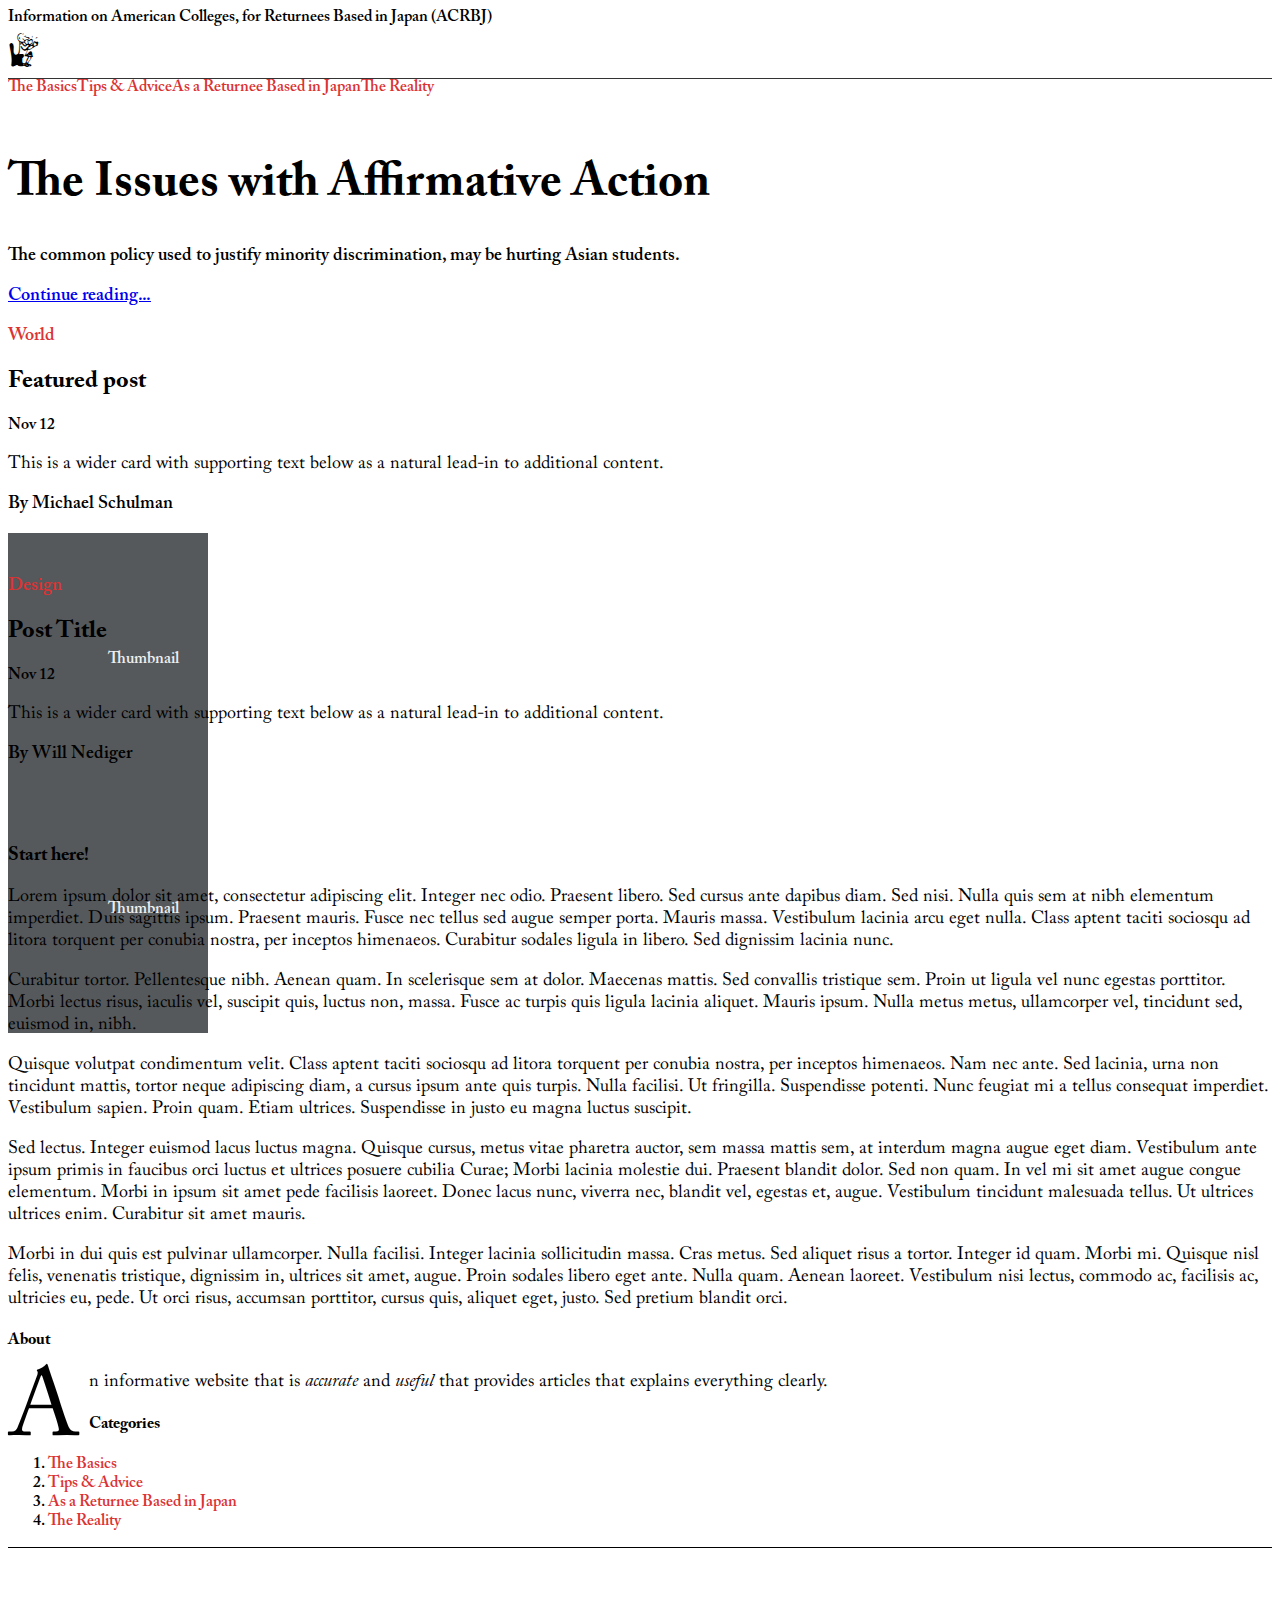
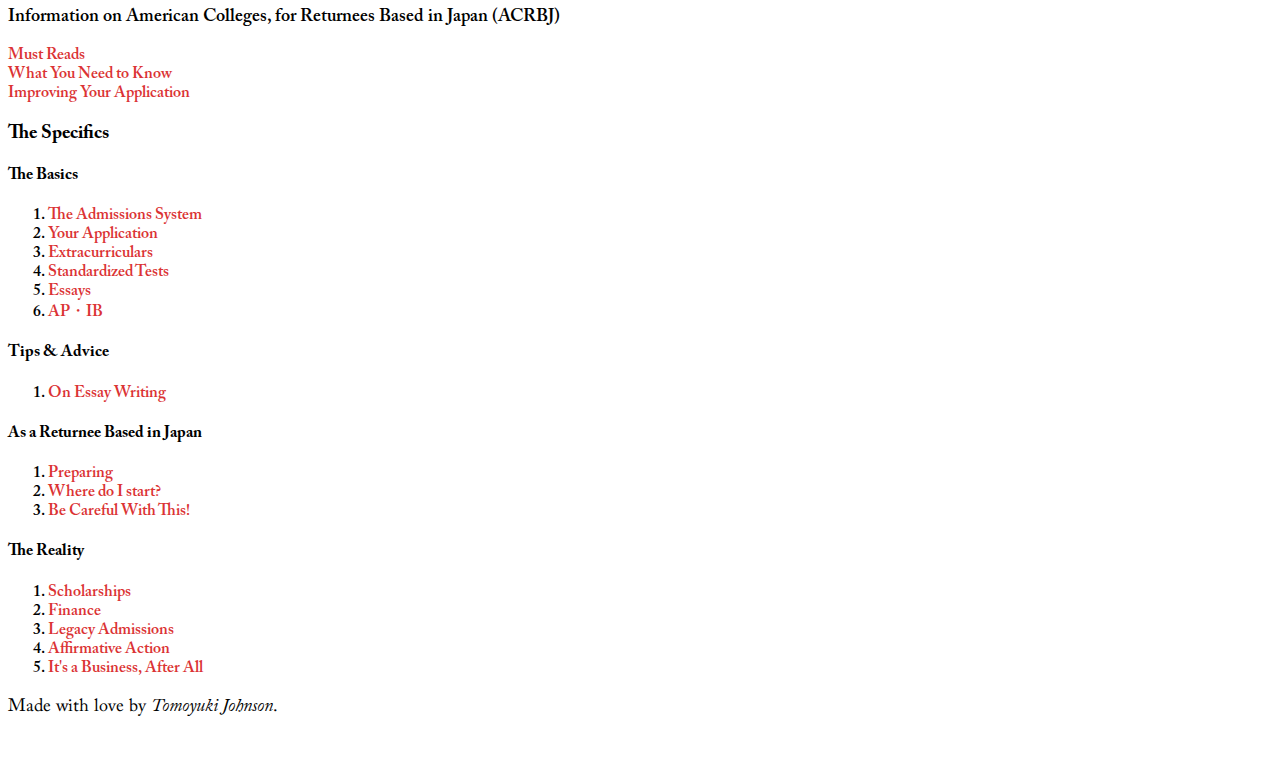
==== index.html @ 269ea59a "New file structure via upload" ====
<!doctype html>
<html lang="en">
  <head>
    <meta charset="utf-8">
    <meta name="viewport" content="width=device-width, initial-scale=1">
    <meta name="author" content="Tomoyuki Johnson">
    <title>Homepage</title>

    <link href="https://cdn.jsdelivr.net/npm/bootstrap@5.2.0-beta1/dist/css/bootstrap.min.css" rel="stylesheet" integrity="sha384-0evHe/X+R7YkIZDRvuzKMRqM+OrBnVFBL6DOitfPri4tjfHxaWutUpFmBp4vmVor" crossorigin="anonymous">
    <!-- Bootstrap -->
    <link href="https://cdn.jsdelivr.net/npm/bootstrap@5.3.0-alpha3/dist/css/bootstrap.min.css" rel="stylesheet" integrity="sha384-KK94CHFLLe+nY2dmCWGMq91rCGa5gtU4mk92HdvYe+M/SXH301p5ILy+dN9+nJOZ" crossorigin="anonymous">
    <!-- Custom styles for this template -->
    <link href="style.css" rel="stylesheet">
    <link href="static/universalstyle.css" rel="stylesheet">
  </head>
  <body class="d-flex flex-column h-100">
    <!-- Begin page content -->
    <main class="flex-shrink-0">
      <nav class="navbar sticky-top">
        <div class="container-fluid">
          <span class="navbar-brand mb-0 h1 fst-italic" style="font-family: calsonPro;">Information on American Colleges, for Returnees Based in Japan (ACRBJ)</span>
        <form class="d-flex" role="search">
          <span style="font-family: upperWestSide; font-size: 3em; margin-top: -0.5em; margin-bottom: -0.5em;">¢</span>
        </form>
        </div>
      </nav>

    
<div class="container">
  <div class="nav-scroller py-1 mt-2 mb-1">
    <nav class="nav d-flex justify-content-between">
      <a class="p-2 category-nav-links h4 fst-italic" href="#">The Basics</a>
      <a class="p-2 category-nav-links h4 fst-italic" href="#">Tips & Advice</a>
      <a class="p-2 category-nav-links h4 fst-italic" href="#">As a Returnee Based in Japan</a>
      <a class="p-2 category-nav-links h4 fst-italic" href="#">The Reality</a>
    </nav>
  </div>
</div>

<main class="container">
  <div class="p-4 p-md-5 mb-4 rounded text-bg-dark">
    <div class="col-md-6 px-0">
      <h1 class="display-4 fst-italic essayHeadline">The Issues with Affirmative Action</h1>
      <p class="lead my-3">The common policy used to justify minority discrimination, may be hurting Asian students.</p>
      <p class="lead mb-0"><a href="#" class="text-white fw-bold">Continue reading...</a></p>
    </div>
  </div>

  <div class="row mb-2">
    <div class="col-md-6">
      <div class="row g-0 border rounded overflow-hidden flex-md-row mb-4 shadow-sm h-md-250 position-relative">
        <div class="col p-4 d-flex flex-column position-static">
          <a class="d-inline-block mb-0 category-article category-nav-links">World</a>
          <h2 class="mb-0 essayHeadline">Featured post</h2>
          <div class="mb-1 text-body-secondary">Nov 12</div>
          <p class="card-text mb-auto">This is a wider card with supporting text below as a natural lead-in to additional content.</p>
          <p class="fst-italic calsonPro">By Michael Schulman</p>
        </div>
        <div class="col-auto d-none d-lg-block">
          <svg class="bd-placeholder-img" width="200" height="250" xmlns="http://www.w3.org/2000/svg" role="img" aria-label="Placeholder: Thumbnail" preserveAspectRatio="xMidYMid slice" focusable="false"><title>Placeholder</title><rect width="100%" height="100%" fill="#55595c"/><text x="50%" y="50%" fill="#eceeef" dy=".3em">Thumbnail</text></svg>
        </div>
      </div>
    </div>
    <div class="col-md-6">
      <div class="row g-0 border rounded overflow-hidden flex-md-row mb-4 shadow-sm h-md-250 position-relative">
        <div class="col p-4 d-flex flex-column position-static">
          <a class="d-inline-block mb-0 category-article category-nav-links">Design</a>
          <h2 class="mb-0 essayHeadline">Post Title</h2>
          <div class="mb-1 text-body-secondary">Nov 12</div>
          <p class="card-text mb-auto">This is a wider card with supporting text below as a natural lead-in to additional content.</p>
          <p class="fst-italic calsonPro">By Will Nediger</p>
        </div>
        <div class="col-auto d-none d-lg-block">
          <svg class="bd-placeholder-img" width="200" height="250" xmlns="http://www.w3.org/2000/svg" role="img" aria-label="Placeholder: Thumbnail" preserveAspectRatio="xMidYMid slice" focusable="false"><title>Placeholder</title><rect width="100%" height="100%" fill="#55595c"/><text x="50%" y="50%" fill="#eceeef" dy=".3em">Thumbnail</text></svg>
        </div>
      </div>
    </div>

  <div class="row g-5">
    <div class="col-md-8">
      <h3 class="pb-4 mb-4 fst-italic border-bottom">
        Start here!
      </h3>
      <p>Lorem ipsum dolor sit amet, consectetur adipiscing elit. Integer nec odio. Praesent libero. Sed cursus ante dapibus diam. Sed nisi. Nulla quis sem at nibh elementum imperdiet. Duis sagittis ipsum. Praesent mauris. Fusce nec tellus sed augue semper porta. Mauris massa. Vestibulum lacinia arcu eget nulla. Class aptent taciti sociosqu ad litora torquent per conubia nostra, per inceptos himenaeos. Curabitur sodales ligula in libero. Sed dignissim lacinia nunc. </p>
      
      <p>Curabitur tortor. Pellentesque nibh. Aenean quam. In scelerisque sem at dolor. Maecenas mattis. Sed convallis tristique sem. Proin ut ligula vel nunc egestas porttitor. Morbi lectus risus, iaculis vel, suscipit quis, luctus non, massa. Fusce ac turpis quis ligula lacinia aliquet. Mauris ipsum. Nulla metus metus, ullamcorper vel, tincidunt sed, euismod in, nibh. </p>
      
      <p>Quisque volutpat condimentum velit. Class aptent taciti sociosqu ad litora torquent per conubia nostra, per inceptos himenaeos. Nam nec ante. Sed lacinia, urna non tincidunt mattis, tortor neque adipiscing diam, a cursus ipsum ante quis turpis. Nulla facilisi. Ut fringilla. Suspendisse potenti. Nunc feugiat mi a tellus consequat imperdiet. Vestibulum sapien. Proin quam. Etiam ultrices. Suspendisse in justo eu magna luctus suscipit. </p>
      
      <p>Sed lectus. Integer euismod lacus luctus magna. Quisque cursus, metus vitae pharetra auctor, sem massa mattis sem, at interdum magna augue eget diam. Vestibulum ante ipsum primis in faucibus orci luctus et ultrices posuere cubilia Curae; Morbi lacinia molestie dui. Praesent blandit dolor. Sed non quam. In vel mi sit amet augue congue elementum. Morbi in ipsum sit amet pede facilisis laoreet. Donec lacus nunc, viverra nec, blandit vel, egestas et, augue. Vestibulum tincidunt malesuada tellus. Ut ultrices ultrices enim. Curabitur sit amet mauris. </p>
      
      <p>Morbi in dui quis est pulvinar ullamcorper. Nulla facilisi. Integer lacinia sollicitudin massa. Cras metus. Sed aliquet risus a tortor. Integer id quam. Morbi mi. Quisque nisl felis, venenatis tristique, dignissim in, ultrices sit amet, augue. Proin sodales libero eget ante. Nulla quam. Aenean laoreet. Vestibulum nisi lectus, commodo ac, facilisis ac, ultricies eu, pede. Ut orci risus, accumsan porttitor, cursus quis, aliquet eget, justo. Sed pretium blandit orci. </p>
    </div>

    <div class="col-md-4">
      <div class="position-sticky" style="top: 5rem;">
        <div class="p-4 mb-3 bg-body-tertiary rounded">
          <h4>About</h4>
          <p class="mb-0 has-dropcap">An informative website that is <em>accurate</em> and <em>useful</em> that provides articles that explains everything clearly.</p>
        </div>

        <div class="p-4">
          <h4>Categories</h4>
          <ol class="list-unstyled mb-0">
            <li><a class="p-2 category-nav-links h5 fst-italic" href="#">The Basics</a></li>
            <li><a class="p-2 category-nav-links h5 fst-italic" href="#">Tips & Advice</a></li>
            <li><a class="p-2 category-nav-links h5 fst-italic" href="#">As a Returnee Based in Japan</a></li>
            <li><a class="p-2 category-nav-links h5 fst-italic" href="#">The Reality</a></li>
          </ol>
        </div>
        <div class="p-4">
          
        </div>
      </div>
    </div>
  </div>

</main>

<footer class="blog-footer">
  <div class="container">
    <p class="mb-2 h3 calsonPro fst-italic">Information on American Colleges, for Returnees Based in Japan (ACRBJ)</p>
  
    <div class="row mb-2">
      <div class="col">
        <a class="p-2 category-nav-links h5 fst-italic" style="text-align: center;" href="#">Must Reads</a>
      </div>
      <div class="col">
        <a class="p-2 category-nav-links h5 fst-italic" href="#">What You Need to Know</a>
      </div>
      <div class="col">
        <a class="p-2 category-nav-links h5 fst-italic" href="#">Improving Your Application</a>
      </div>
    </div>
    <h3>The Specifics</h3>
    <div class="row">
      <div class="col">
        <h4>The Basics</h4>
          <ol class="list-unstyled mb-0">
            <li><a class="p-2 category-nav-links h5 fst-italic" href="#">The Admissions System</a></li>
            <li><a class="p-2 category-nav-links h5 fst-italic" href="#">Your Application</a></li>
            <li><a class="p-2 category-nav-links h5 fst-italic" href="#">Extracurriculars</a></li>
            <li><a class="p-2 category-nav-links h5 fst-italic" href="#">Standardized Tests</a></li>
            <li><a class="p-2 category-nav-links h5 fst-italic" href="#">Essays</a></li>
            <li><a class="p-2 category-nav-links h5 fst-italic" href="#">AP・IB</a></li>
          </ol>
      </div>
      <div class="col">
        <h4>Tips & Advice</h4>
          <ol class="list-unstyled mb-0">
            <li><a class="p-2 category-nav-links h5 fst-italic" href="#">On Essay Writing</a></li>
          </ol>
      </div>
      <div class="col-4">
        <h4>As a Returnee Based in Japan</h4>
          <ol class="list-unstyled mb-0">
            <li><a class="p-2 category-nav-links h5 fst-italic" href="#">Preparing</a></li>
            <li><a class="p-2 category-nav-links h5 fst-italic" href="#">Where do I start?</a></li>
            <li><a class="p-2 category-nav-links h5 fst-italic" href="#">Be Careful With This!</a></li>
          </ol>
      </div>
      <div class="col">
        <h4>The Reality</h4>
          <ol class="list-unstyled mb-0">
            <li><a class="p-2 category-nav-links h5 fst-italic" href="#">Scholarships</a></li>
            <li><a class="p-2 category-nav-links h5 fst-italic" href="#">Finance</a></li>
            <li><a class="p-2 category-nav-links h5 fst-italic" href="#">Legacy Admissions</a></li>
            <li><a class="p-2 category-nav-links h5 fst-italic" href="#">Affirmative Action</a></li>
            <li><a class="p-2 category-nav-links h5 fst-italic" href="#">It's a Business, After All</a></li>
          </ol>
      </div>
    </div>
    <p class="mt-2">Made with love by <em>Tomoyuki Johnson</em>.</p>
  </div>
</footer>


    </main>
    <!-- Bootstrap -->
    <script src="https://cdn.jsdelivr.net/npm/bootstrap@5.3.0-alpha3/dist/js/bootstrap.bundle.min.js" integrity="sha384-ENjdO4Dr2bkBIFxQpeoTz1HIcje39Wm4jDKdf19U8gI4ddQ3GYNS7NTKfAdVQSZe" crossorigin="anonymous"></script>
  </body>
</html>
---- static/universalstyle.css ----
/*
 * Fonts, typefaces
 */

@import url('https://fonts.googleapis.com/css2?family=Imbue:opsz,wght@10..100,400;10..100,700&display=swap');

@font-face {
  font-family: calsonPro;
  src: url(../static/adobe-calson-pro/acaslonpro-regular.otf);
}

@font-face {
  font-family: calsonPro;
  src: url(../static/adobe-calson-pro/acaslonpro-italic.otf);
  font-style: italic;
}

@font-face {
  font-family: calsonPro;
  src: url(../static/adobe-calson-pro/acaslonpro-bold.otf);
  font-weight: bold;
}

@font-face {
  font-family: calsonPro;
  src: url(../static/adobe-calson-pro/acaslonpro-semibold.otf);
  font-weight: semibold;
}

@font-face {
  font-family: calsonPro;
  src: url(../static/adobe-calson-pro/acaslonpro-semibolditalic.otf);
  font-weight: 600;
  font-style: italic;
}

@font-face {
  font-family: calsonPro;
  src: url(../static/adobe-calson-pro/acaslonpro-bolditalic.otf);
  font-weight: bold;
  font-style: italic;
}

@font-face {
  font-family: upperWestSide;
  src: url(../static/upper-west-side/upperwestside.regular.ttf);
}

@font-face {
  font-family: tnyCalsonPro;
  src: url(../static/tny-adobe-calson-pro/tnyadobecaslonproregular.ttf);
}

html, .lead, .text-body-secondary, .essayHeadline, h1, h2, h3, h4, h5, h6, em {
  font-family: calsonPro, Georgia, Times,serif;
}

p {
  font-family: tnyCalsonPro;
  font-size: 18px;
}

.calsonPro {
  font-family: calsonPro;
}

.essayText {
  font-size: 21px;
}

/*
 * Root
 */

:root {
  --red: #db3334;
}


/*
 * Styling
 */

.blank-link {
  color: black;
  text-decoration: none;
}


.blank-lin:hover {
  color: black;
}


.navbar.sticky-top {
  border-bottom: 1px solid #333333;
  background-color: #ffffff;
}

.category-nav-links {
  color: var(--red);
  text-decoration: none;
  text-decoration: none;
  font-family: calsonPro;
  
}

.category-nav-links:hover {
  color: var(--red);
  font-weight: bold;
}

.has-dropcap:first-letter {
  font-family: tnyCalsonPro, Arial, Helvetica, sans-serif;
  float: left;
  font-size: 6rem;
  line-height: 0.65;
  margin: 0.1em 0.1em -0.1em 0;
}

.category-article {
  margin: 0 0 -0.1em 0;
  font-size: 18px;
}

.blog-header {
  line-height: 1;
  border-bottom: 1px solid #e5e5e5;
}

.blog-header-logo {
  font-family: "Playfair Display", Georgia, "Times New Roman", serif/*rtl:Amiri, Georgia, "Times New Roman", serif*/;
  font-size: 2.25rem;
}

.blog-header-logo:hover {
  text-decoration: none;
}

.display-4 {
  font-size: 2.5rem;
}

@media (min-width: 768px) {
  .display-4 {
    font-size: 3rem;
  }
}

.nav-scroller {
  position: relative;
  z-index: 2;
  height: 2.75rem;
  overflow-y: hidden;
}

.nav-scroller .nav {
  display: flex;
  flex-wrap: nowrap;
  padding-bottom: 1rem;
  margin-top: -1px;
  overflow-x: auto;
  text-align: center;
  white-space: nowrap;
  -webkit-overflow-scrolling: touch;
}

.nav-scroller .nav-link {
  padding-top: .75rem;
  padding-bottom: .75rem;
  font-size: .875rem;
}

.card-img-right {
  height: 100%;
  border-radius: 0 3px 3px 0;
}

.flex-auto {
  flex: 0 0 auto;
}

.h-250 { height: 250px; }
@media (min-width: 768px) {
  .h-md-250 { height: 250px; }
}

/*
 * Footer
 */
.blog-footer {
  padding: 2.5rem 0;
  border-top: .05rem solid black;
}
.blog-footer p:last-child {
  margin-bottom: 0;
}
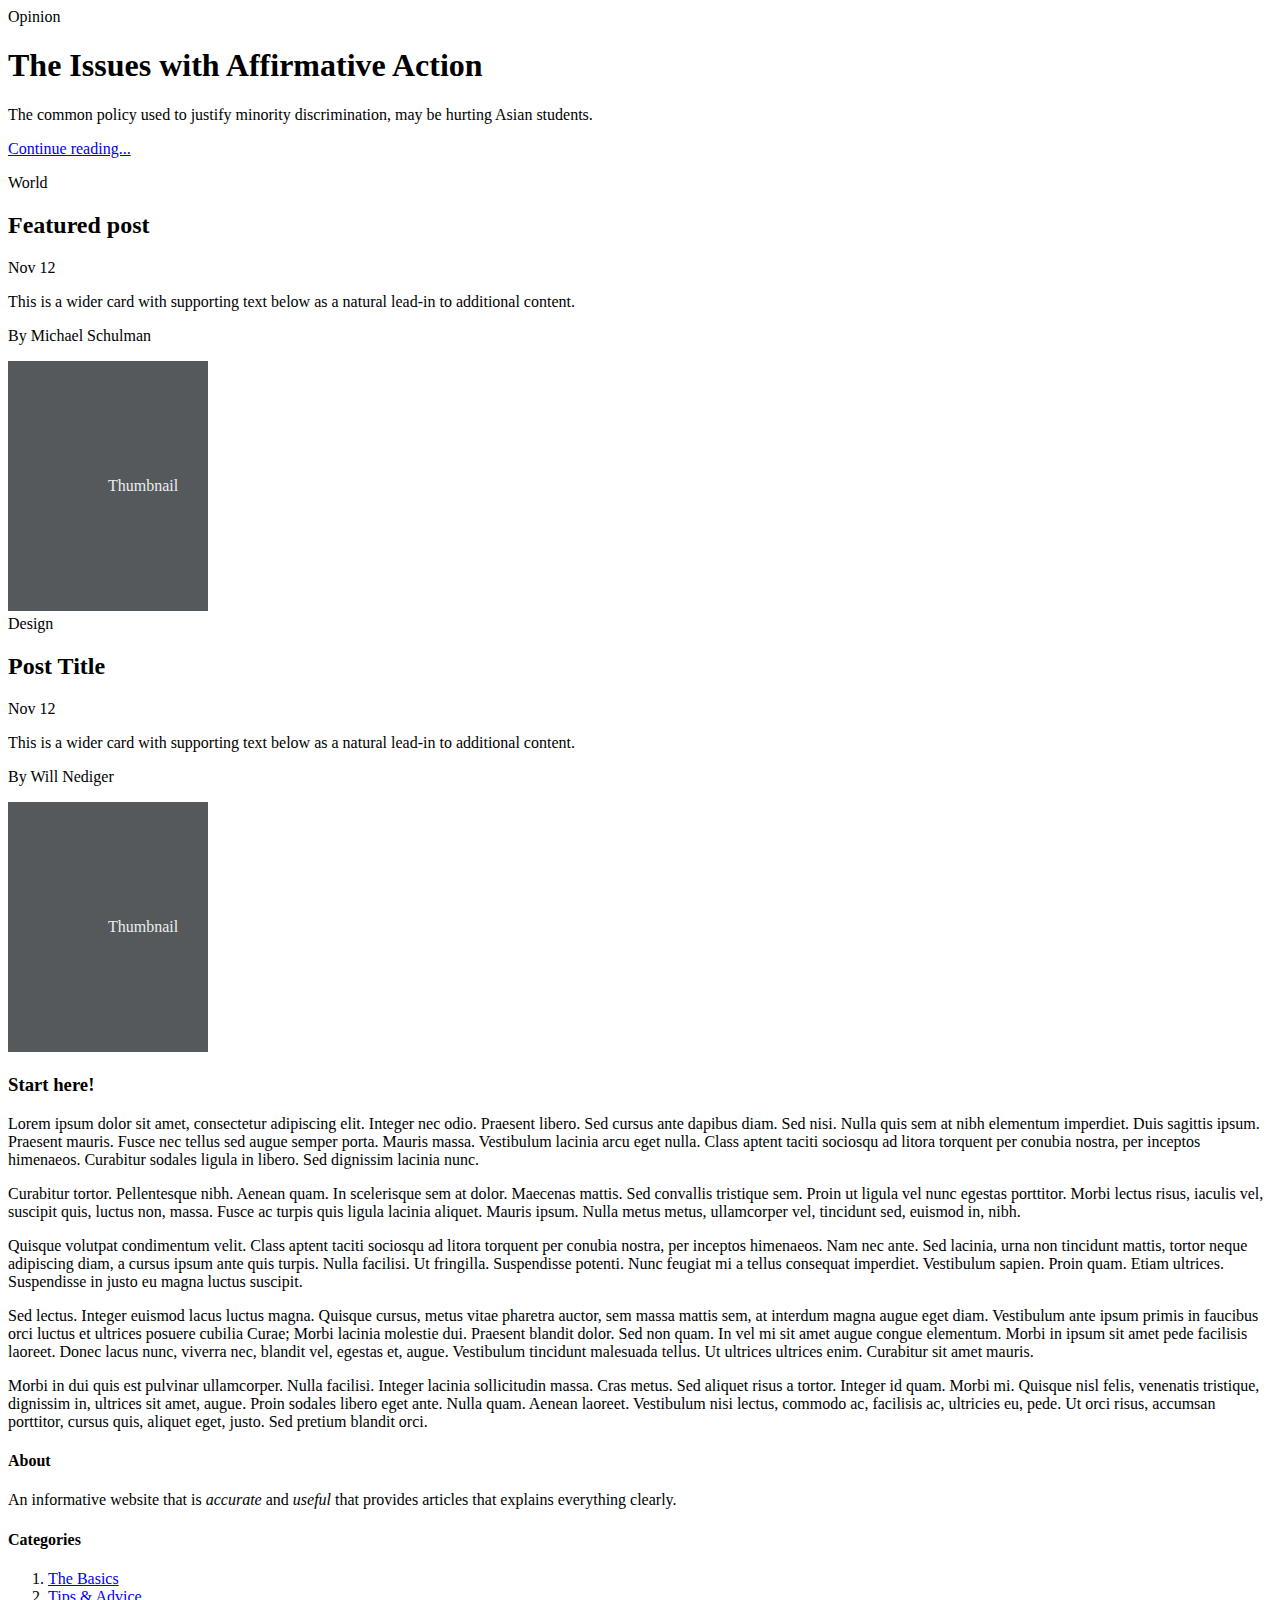
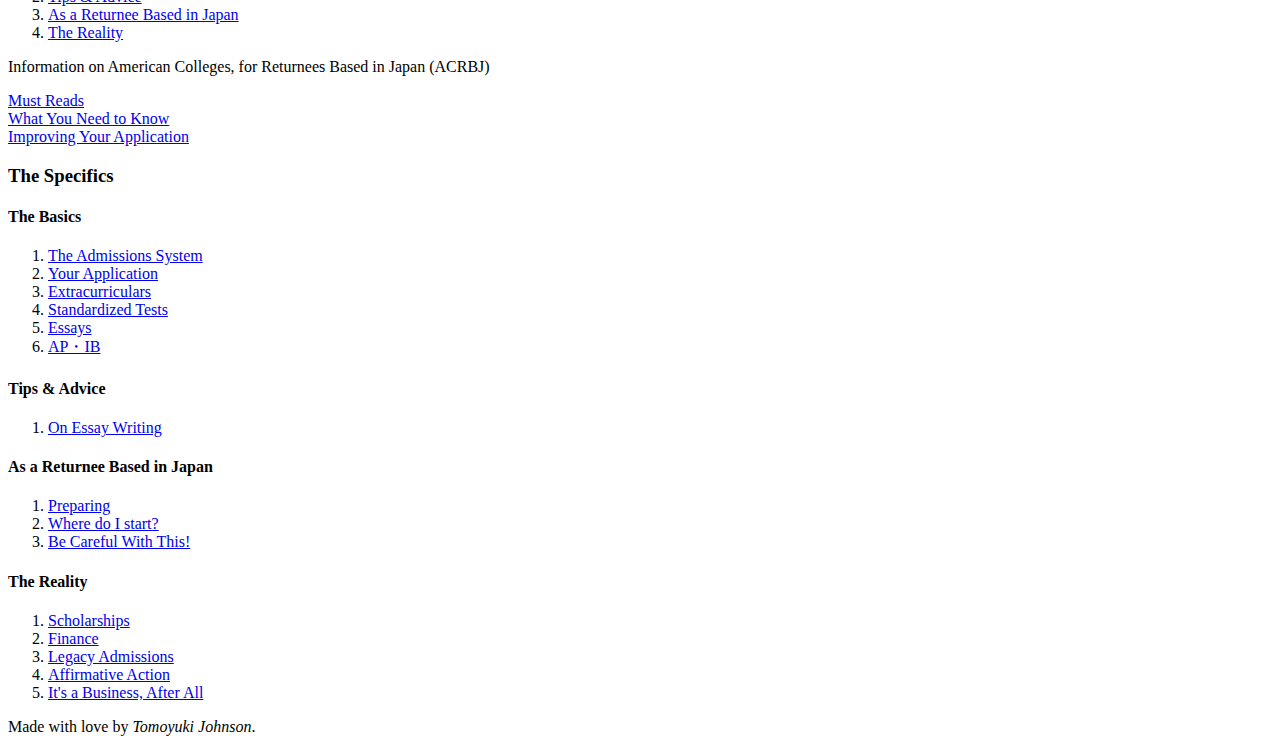
==== commit 036f1097: "I cant" ====
--- a/index.html
+++ b/index.html
@@ -17,15 +17,12 @@
     <!-- Begin page content -->
     <main class="flex-shrink-0">
       <nav class="navbar sticky-top">
-        <div class="container-fluid">
-          <span class="navbar-brand mb-0 h1 fst-italic" style="font-family: calsonPro;">Information on American Colleges, for Returnees Based in Japan (ACRBJ)</span>
-        <form class="d-flex" role="search">
-          <span style="font-family: upperWestSide; font-size: 3em; margin-top: -0.5em; margin-bottom: -0.5em;">¢</span>
-        </form>
+        <div class="container-fluid justify-content-center">
+          <span class="mb-0 h1 fst-italic" style="font-family: calsonPro;">Opinion</span>
         </div>
       </nav>
 
-    
+<!--
 <div class="container">
   <div class="nav-scroller py-1 mt-2 mb-1">
     <nav class="nav d-flex justify-content-between">
@@ -36,8 +33,18 @@
     </nav>
   </div>
 </div>
+-->
 
-<main class="container">
+<!--
+<div class="container">
+  <div class="row">
+    <div class="col-3" style="font-family: upperWestSide; font-size: 30em;">£</div>
+    <div class="col-9 pt-3 h1" style="font-family: tnyCalsonPro, Georgia;">Love me some <span class="fst-italic calsonPro">returnee</span> stuff.</div>
+  </div>
+</div>
+-->
+
+<main class="container mt-3">
   <div class="p-4 p-md-5 mb-4 rounded text-bg-dark">
     <div class="col-md-6 px-0">
       <h1 class="display-4 fst-italic essayHeadline">The Issues with Affirmative Action</h1>
